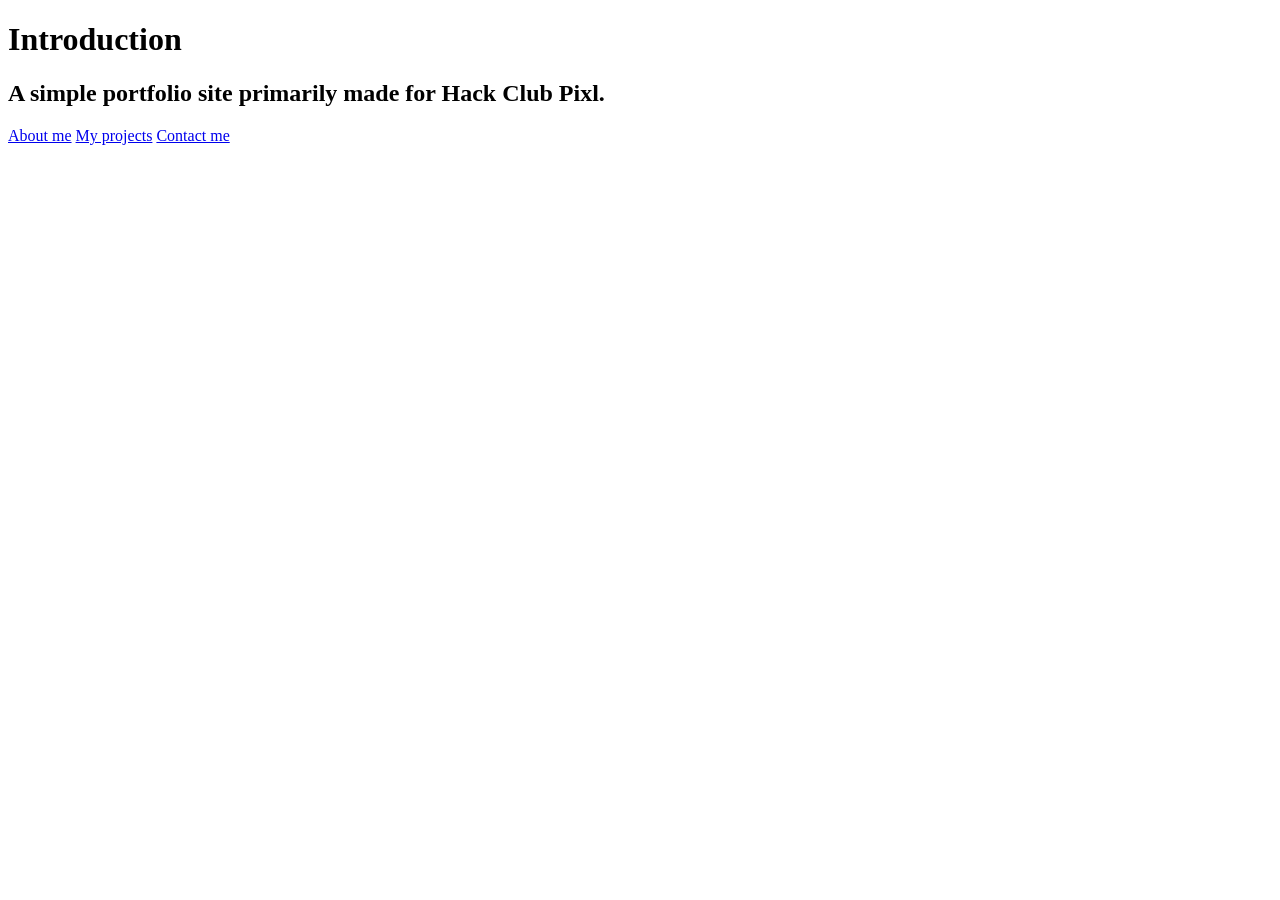
==== index.html @ fb470139 "Setup html structure, write titles, setup navbar with 3 subpages" ====
<!DOCTYPE html>
<html lang='en'>
<head>
    <meta charset='utf-8'>
    <meta name='viewport' content='width=device-width, initial-scale=1'>
    <title>Introduction</title>
    <link rel='stylesheet' href='main.css'>

    <style>
        @import url('https://fonts.googleapis.com/css2?family=Open+Sans:ital,wght@0,300..800;1,300..800&display=swap');
    </style>
</head>

<body>
    <header>
        <h1 class="t1">Introduction</h1>
        <h2 class="t2">A simple portfolio site primarily made for Hack Club Pixl.</h2>
    </header>

    <nav>
        <a href="about.html">About me</a>
        <a href="projects.html">My projects</a>
        <a href="contact.html">Contact me</a>
    </nav>
    
</body>
</html>
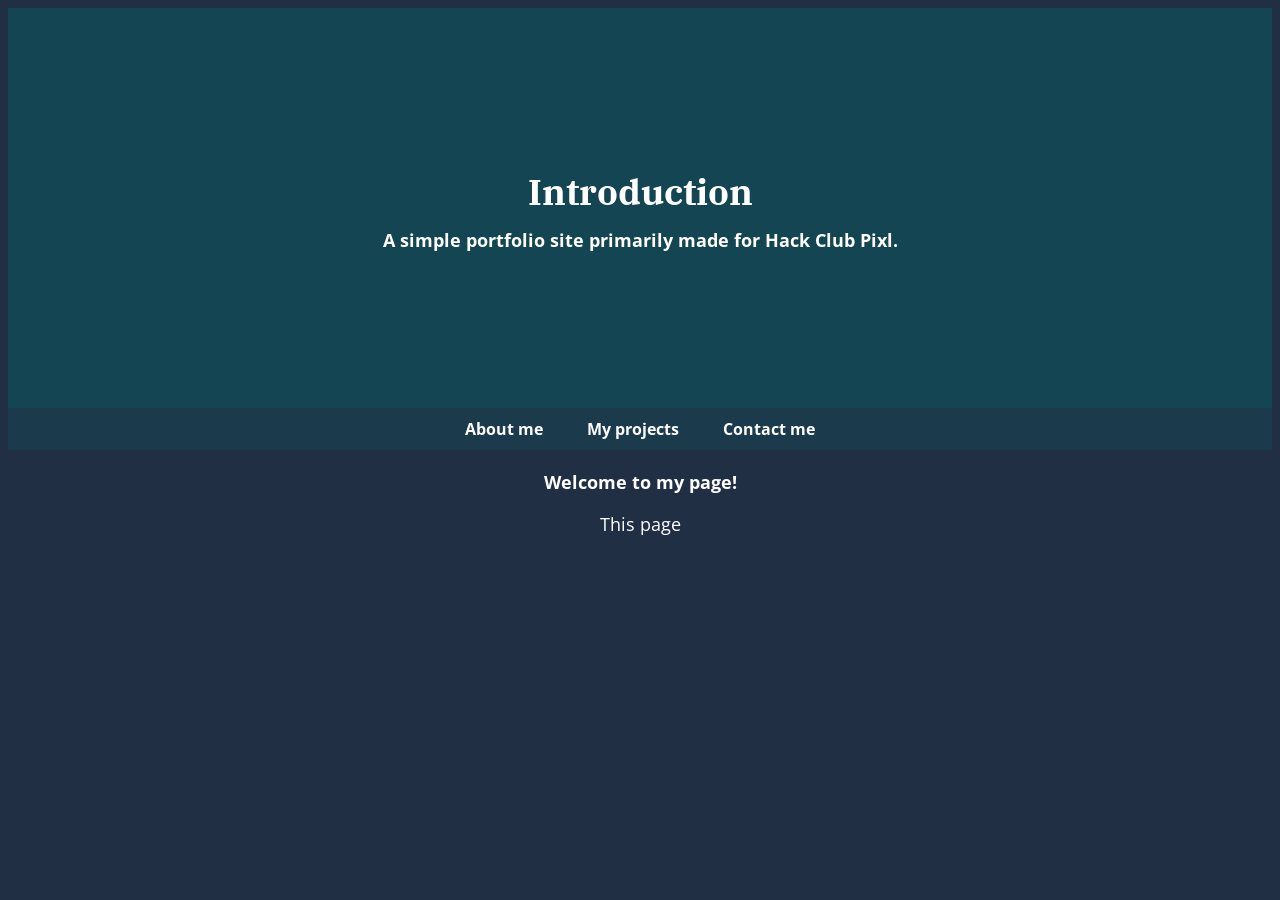
==== commit c2977ac4: "Add paragraph section, update style in main.css" ====
--- a/index.html
+++ b/index.html
@@ -8,6 +8,7 @@
 
     <style>
         @import url('https://fonts.googleapis.com/css2?family=Open+Sans:ital,wght@0,300..800;1,300..800&display=swap');
+        @import url('https://fonts.googleapis.com/css2?family=IBM+Plex+Serif:ital,wght@0,100;0,200;0,300;0,400;0,500;0,600;0,700;1,100;1,200;1,300;1,400;1,500;1,600;1,700&family=Open+Sans:ital,wght@0,300..800;1,300..800&display=swap');
     </style>
 </head>
 
@@ -23,5 +24,10 @@
         <a href="contact.html">Contact me</a>
     </nav>
     
+    <section>
+        <t2 class="paratitle">Welcome to my page!</t2>
+        <p>This page</p>
+    </section>
+    
 </body>
 </html>
--- a/main.css
+++ b/main.css
@@ -0,0 +1,65 @@
+body {
+    font-family: "Open Sans", "sans-serif";
+    background-color: #212f45;
+    color: white;
+    font-size: 16px;
+}
+
+.t1 {
+    margin-top: 0%;
+    padding-top: 160px;
+    padding-bottom: 0px;
+    font-size: 36px;
+    font-weight: bold;
+    color: white;
+    font-family: "IBM Plex Serif", "serif";
+    margin-bottom: 1%
+
+}
+
+.t2 {
+    margin-top: 0%;
+    padding-top: 0px;
+    font-size: 18px;
+    color: #ffffff;
+    font-family: "Open Sans", "sans-serif";
+    font-weight: bold;
+
+}
+
+header {
+    text-align: center;
+    background-color: #144552;
+    background-size: cover;
+    background-position: center;
+    height: 400px;
+
+}
+
+
+nav {
+    background-color: #1b3a4b;
+    padding: 10px 5px;
+    text-align: center;
+
+}
+
+
+nav a {
+    color: white;
+    text-decoration: none;
+    padding: 0px 20px;
+    font-weight: bold;
+}
+
+.paratitle {
+    font-weight: bold;
+    
+}
+
+section {
+    font-size: 18px;
+    padding-top: 20px;
+    text-align: center;
+    font-weight: normal;
+}
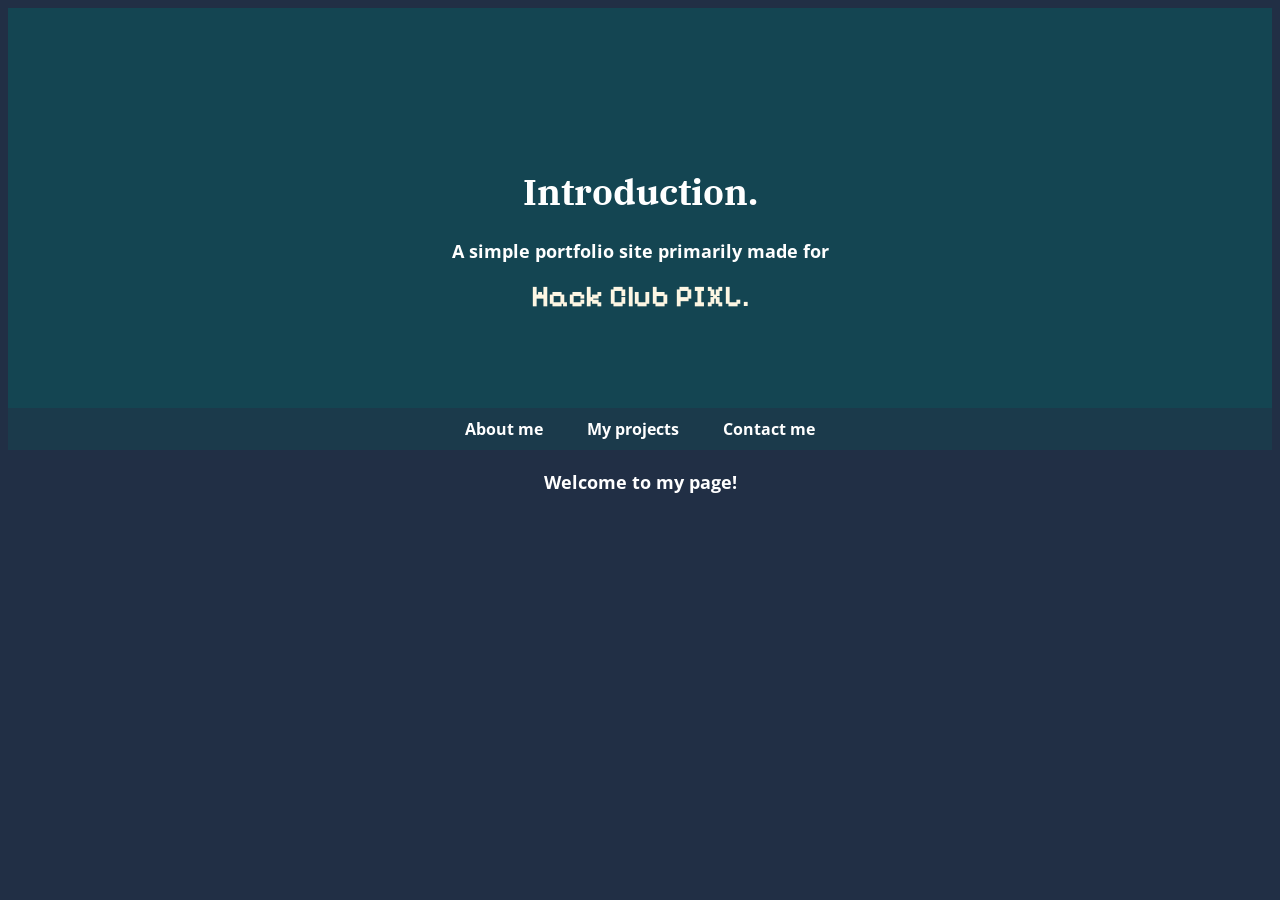
==== commit 1fc6389d: "Edit title and subtitle design, import "Pixelify Sans" font used on PIXL page" ====
--- a/index.html
+++ b/index.html
@@ -9,13 +9,15 @@
     <style>
         @import url('https://fonts.googleapis.com/css2?family=Open+Sans:ital,wght@0,300..800;1,300..800&display=swap');
         @import url('https://fonts.googleapis.com/css2?family=IBM+Plex+Serif:ital,wght@0,100;0,200;0,300;0,400;0,500;0,600;0,700;1,100;1,200;1,300;1,400;1,500;1,600;1,700&family=Open+Sans:ital,wght@0,300..800;1,300..800&display=swap');
+        @import url('https://fonts.googleapis.com/css2?family=Pixelify+Sans:wght@400..700&family=Poppins:wght@300;400;500;600;700&display=swap');
     </style>
 </head>
 
 <body>
     <header>
-        <h1 class="t1">Introduction</h1>
-        <h2 class="t2">A simple portfolio site primarily made for Hack Club Pixl.</h2>
+        <h1 class="t1">Introduction.</h1>
+        <h2 class="t2">A simple portfolio site primarily made for</h2>
+        <h2 class="pixl">Hack Club PIXL.</h2>
     </header>
 
     <nav>
@@ -26,7 +28,6 @@
     
     <section>
         <t2 class="paratitle">Welcome to my page!</t2>
-        <p>This page</p>
     </section>
     
 </body>
--- a/main.css
+++ b/main.css
@@ -14,6 +14,7 @@
     color: white;
     font-family: "IBM Plex Serif", "serif";
     margin-bottom: 1%
+    text-decoration: underline;
 
 }
 
@@ -23,6 +24,16 @@
     font-size: 18px;
     color: #ffffff;
     font-family: "Open Sans", "sans-serif";
+    font-weight: bold;
+
+}
+
+.pixl{
+    margin-top: 0%;
+    padding-top: 0px;
+    font-size: 30px;
+    color: #fdf6e3;
+    font-family: "Pixelify Sans";
     font-weight: bold;
 
 }
@@ -54,7 +65,7 @@
 
 .paratitle {
     font-weight: bold;
-    
+
 }
 
 section {
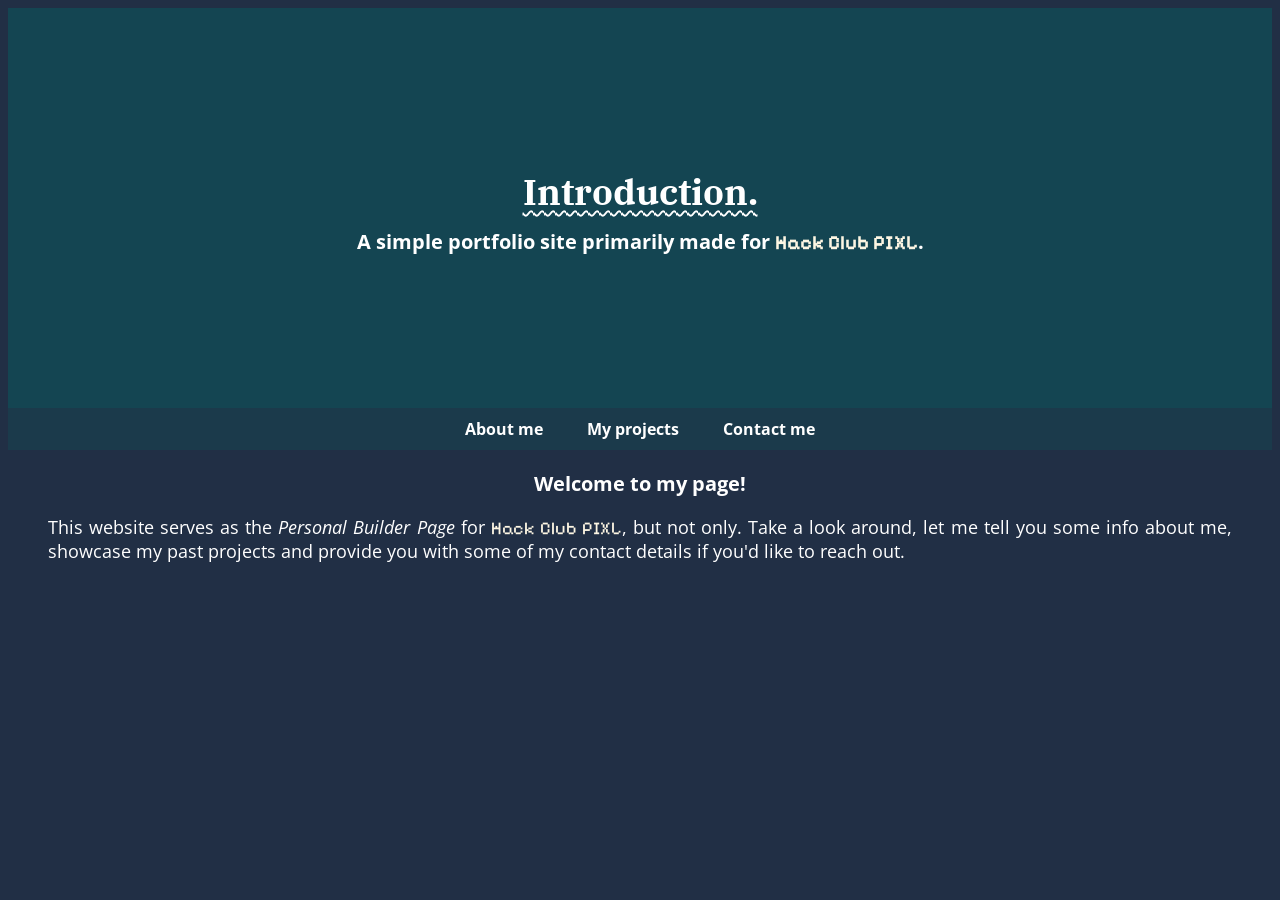
==== commit dff591e8: "Simplify subtitle design code, add introduction paragraph" ====
--- a/index.html
+++ b/index.html
@@ -16,8 +16,7 @@
 <body>
     <header>
         <h1 class="t1">Introduction.</h1>
-        <h2 class="t2">A simple portfolio site primarily made for</h2>
-        <h2 class="pixl">Hack Club PIXL.</h2>
+        <h2 class="t2">A simple portfolio site primarily made for <span style="color: #fdf6e3; font-family: Pixelify Sans">Hack Club PIXL</span>.</h2>
     </header>
 
     <nav>
@@ -28,6 +27,9 @@
     
     <section>
         <t2 class="paratitle">Welcome to my page!</t2>
+        <p>
+            This website serves as the <i>Personal Builder Page</i> for <span style="font-family: Pixelify Sans; color: #fdf6e3">Hack Club PIXL</span>, but not only. Take a look around, let me tell you some info about me, showcase my past projects and provide you with some of my contact details if you'd like to reach out.
+        </p>
     </section>
     
 </body>
--- a/main.css
+++ b/main.css
@@ -13,27 +13,19 @@
     font-weight: bold;
     color: white;
     font-family: "IBM Plex Serif", "serif";
-    margin-bottom: 1%
-    text-decoration: underline;
+    margin-bottom: 1%;
+    text-decoration: underline wavy 2px;
+    text-underline-offset: 5px
 
 }
 
 .t2 {
     margin-top: 0%;
+    margin-bottom: 0%;
     padding-top: 0px;
-    font-size: 18px;
+    font-size: 20px;
     color: #ffffff;
     font-family: "Open Sans", "sans-serif";
-    font-weight: bold;
-
-}
-
-.pixl{
-    margin-top: 0%;
-    padding-top: 0px;
-    font-size: 30px;
-    color: #fdf6e3;
-    font-family: "Pixelify Sans";
     font-weight: bold;
 
 }
@@ -63,14 +55,18 @@
     font-weight: bold;
 }
 
-.paratitle {
+section{
+    font-size: 20px;
+    padding-top: 20px;
     font-weight: bold;
-
+    text-align: center;
+    padding-left: 40px;
+    padding-right: 40px;
 }
 
-section {
+section p {
     font-size: 18px;
-    padding-top: 20px;
-    text-align: center;
     font-weight: normal;
+    text-align: justify;
+    padding-
 }
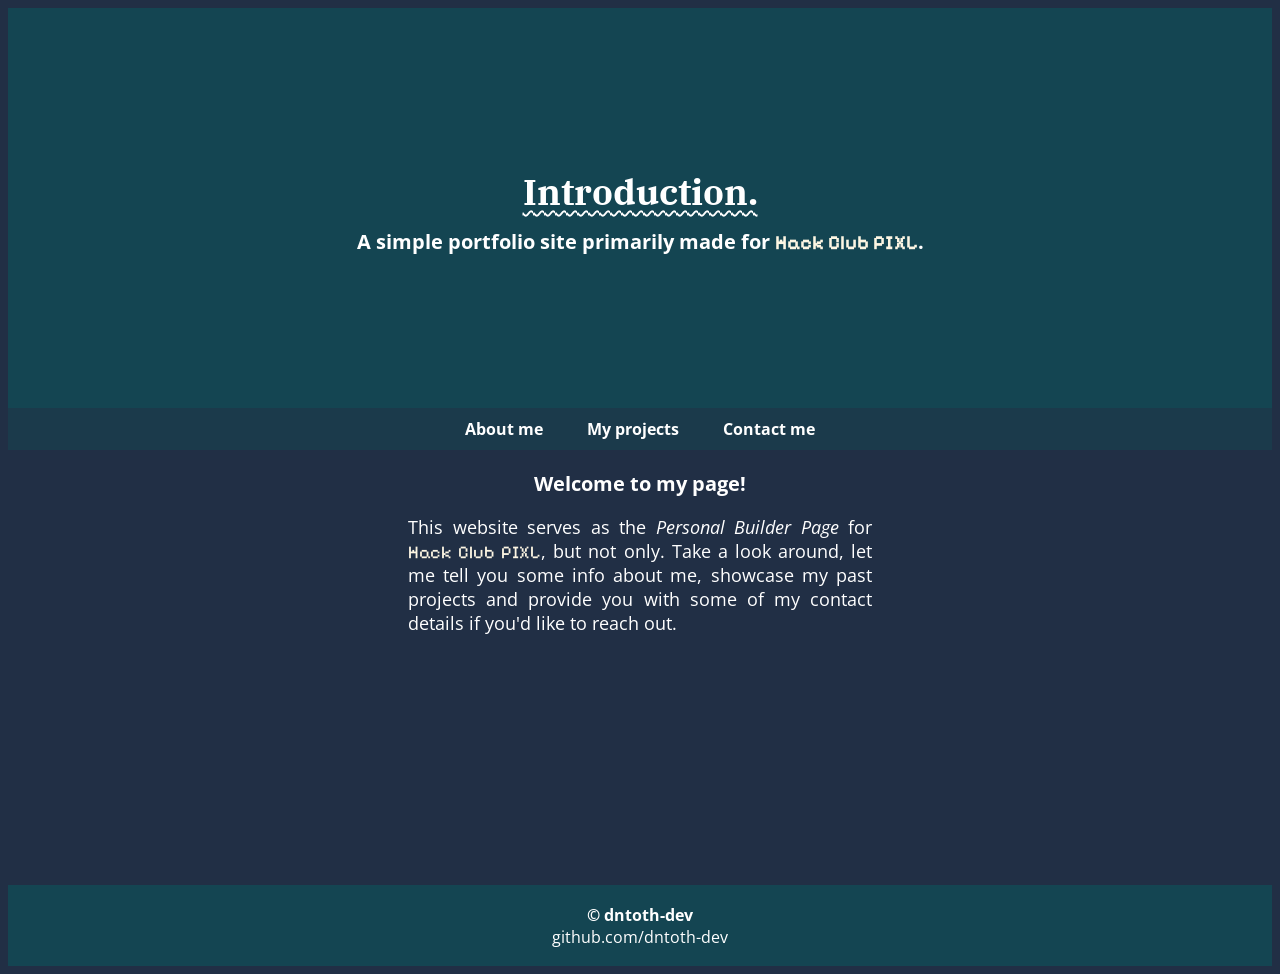
==== commit e2c2546a: "Enhance style, create simple footer" ====
--- a/index.html
+++ b/index.html
@@ -31,6 +31,11 @@
             This website serves as the <i>Personal Builder Page</i> for <span style="font-family: Pixelify Sans; color: #fdf6e3">Hack Club PIXL</span>, but not only. Take a look around, let me tell you some info about me, showcase my past projects and provide you with some of my contact details if you'd like to reach out.
         </p>
     </section>
+
+    <footer>
+        <h3>&copy dntoth-dev</h3>
+        <p>github.com/dntoth-dev</p>
+    </footer>
     
 </body>
 </html>
--- a/main.css
+++ b/main.css
@@ -60,13 +60,30 @@
     padding-top: 20px;
     font-weight: bold;
     text-align: center;
-    padding-left: 40px;
-    padding-right: 40px;
+    padding-left: 400px;
+    padding-right: 400px;
 }
 
 section p {
     font-size: 18px;
     font-weight: normal;
     text-align: justify;
-    padding-
+}
+
+footer {
+    padding-bottom: 2.5px;
+    padding-top: 2.5px;
+    margin-bottom: 0px;
+    margin-top: 250px;
+    text-align: center;
+    background-color: #144552;
+
+}
+footer h3 {
+    font-size: 16px;
+    margin-bottom: 0%;
+}
+
+footer p {
+    margin-top: 0%;
 }
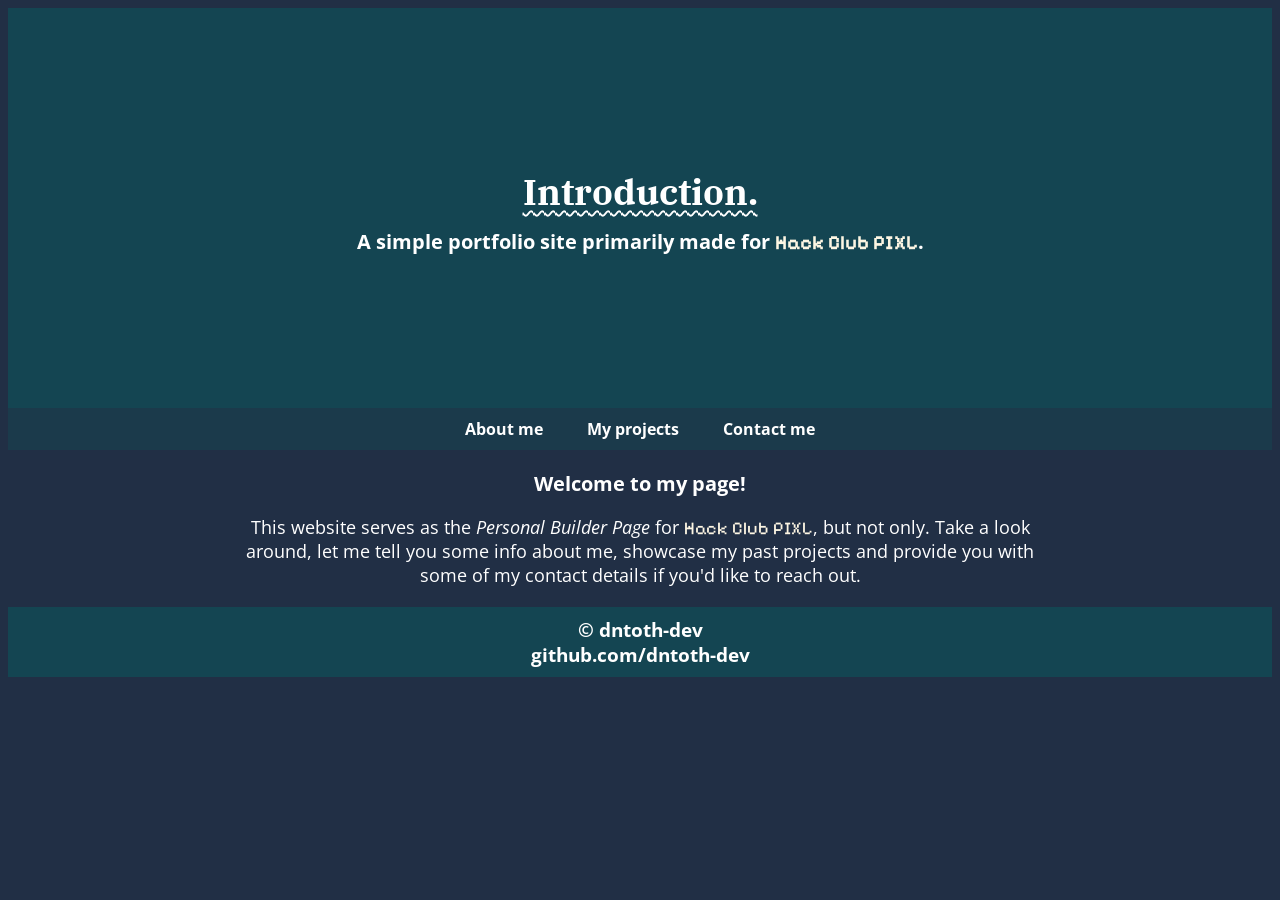
==== commit 26ce73f9: "Responsive CSS update" ====
--- a/index.html
+++ b/index.html
@@ -26,7 +26,7 @@
     </nav>
     
     <section>
-        <t2 class="paratitle">Welcome to my page!</t2>
+        <h2>Welcome to my page!</h2>
         <p>
             This website serves as the <i>Personal Builder Page</i> for <span style="font-family: Pixelify Sans; color: #fdf6e3">Hack Club PIXL</span>, but not only. Take a look around, let me tell you some info about me, showcase my past projects and provide you with some of my contact details if you'd like to reach out.
         </p>
@@ -34,7 +34,7 @@
 
     <footer>
         <h3>&copy dntoth-dev</h3>
-        <p>github.com/dntoth-dev</p>
+        <h3>github.com/dntoth-dev</h3>
     </footer>
     
 </body>
--- a/main.css
+++ b/main.css
@@ -44,6 +44,7 @@
     background-color: #1b3a4b;
     padding: 10px 5px;
     text-align: center;
+    margin: 0px;
 
 }
 
@@ -55,35 +56,33 @@
     font-weight: bold;
 }
 
-section{
+section {
+    font-size: 18px;
+    font-weight: normal;
+    text-align: center;
+    max-width: 800px;
+    margin: 20px auto;
+}
+
+section h2 {
     font-size: 20px;
-    padding-top: 20px;
+    padding-top: 0px;
     font-weight: bold;
     text-align: center;
-    padding-left: 400px;
-    padding-right: 400px;
-}
-
-section p {
-    font-size: 18px;
-    font-weight: normal;
-    text-align: justify;
 }
 
 footer {
-    padding-bottom: 2.5px;
-    padding-top: 2.5px;
-    margin-bottom: 0px;
-    margin-top: 250px;
+    font-size: 16px;
+    background-color: #144552;
+    color: #ffffff;
     text-align: center;
-    background-color: #144552;
-
-}
-footer h3 {
-    font-size: 16px;
-    margin-bottom: 0%;
+    padding: 10px;
+    font-family: 'Open Sans', sans-serif;
+    
 }
 
-footer p {
-    margin-top: 0%;
-}+footer h3 {
+    padding: 10px auto;
+    margin: 0px;
+}
+
